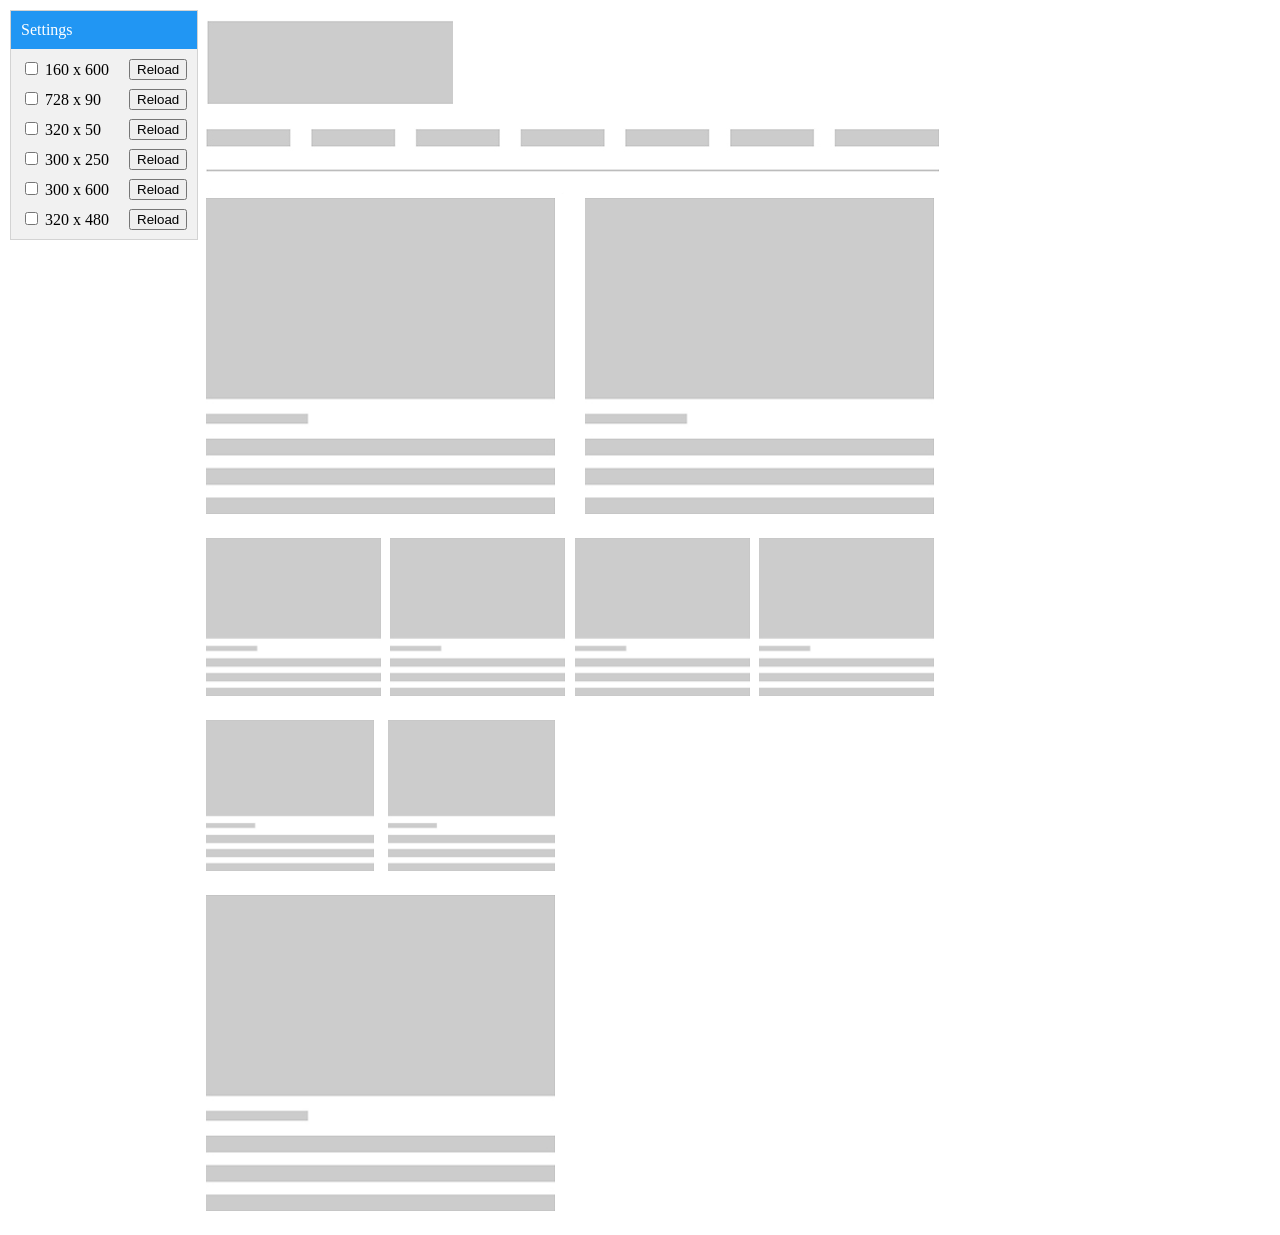
==== DigitalAdsShowCase-mp4/index.html @ 265ecca6 "mp4 solution" ====
<!DOCTYPE html>
<html>
    <head>
        <title>Ara Digital Ads Showcase</title>
        <link rel="stylesheet" href="resource/css/style.css">
        <script src="resource/js/jquery.min.js"></script>
        <script src="resource/js/function.js"></script>
    </head>
    <Body>
        <header>
            <div class="left-container"></div>
            <div class="inner-container"><img src="resource/images/logo.jpg" alt="logo"></div>
            <div class="right-container"></div>
        </header>
        <div class="container">
            <!--left ad block-->
            <div class="left-container">
                <!--160x600 ad banner-->
                <iframe class="banner160x600" style="width:160px;height:600px;" src="ads/160X600/index.html"></iframe>
            </div>

            <!--body content block-->
            <div class="inner-container center">
                <!--navigation placeholder-->
                <img src="resource/images/nav.jpg" alt="ph">

                <!--big text blocks placeholder-->
                <div class="flex">
                    <div class="placeholder fifty">
                        <img src="resource/images/placeholder.jpg" alt="ph">
                    </div>
                    <div class="placeholder fifty">
                        <img src="resource/images/placeholder.jpg" alt="ph">
                    </div>
                </div>

                <!--728x90 ad banner-->
                <iframe class="banner728x90" style="margin-bottom:20px;width:728px;height:90px;" src="ads/728X90/index.html"></iframe>

                <!--320x50 ad banner-->
                <iframe class="banner320x50" style="margin:0 auto 20px;width:320px;height:50px;" src="ads/320X50/index.html"></iframe>

                <!--small text blocks placeholder-->
                <div class="flex">
                    <div class="placeholder twenty-five">
                        <img src="resource/images/placeholder.jpg" alt="ph">
                    </div>
                    <div class="placeholder twenty-five">
                        <img src="resource/images/placeholder.jpg" alt="ph">
                    </div>
                    <div class="placeholder twenty-five">
                        <img src="resource/images/placeholder.jpg" alt="ph">
                    </div>
                    <div class="placeholder twenty-five">
                        <img src="resource/images/placeholder.jpg" alt="ph">
                    </div>
                </div>

                
                <div class="flex">
                    <!--grid text blocks placeholder-->
                    <div class="fifty">
                        <div class="flex">
                            <div class="placeholder fifty">
                                <img src="resource/images/placeholder.jpg" alt="ph">
                            </div>
                            <div class="placeholder fifty">
                                <img src="resource/images/placeholder.jpg" alt="ph">
                            </div>
                        </div>
                        <div class="placeholder full">
                            <img src="resource/images/placeholder.jpg" alt="ph">
                        </div>
                    </div>

                    <!--320x480 ad banner-->
                    <div class="fifty">
                        <!--<iframe class="banner320x480" style="width:320px;height:480px;" src="ads/320X480/index.html"></iframe>-->
                        <video class="banner320x480" width="320" height="480" autoplay muted>
                            <source src="https://tewaka-my.sharepoint.com/:v:/r/personal/boyang_zhao_ara_ac_nz/Documents/AraDigiAds/DigitalAdsShowCase-mp4/ads/320X480/banner.mp4?csf=1&web=1&e=N1HtgU" type="video/mp4">
                          Your browser does not support the video tag.
                        </video>
                    </div>
                </div>
            </div>

            <!--right ads block-->
            <div class="right-container">
                <!--300x250 ad banner-->
                <iframe class="banner300x250" style="margin-bottom:20px;width:300px;height:250px;" src="ads/300X250/index.html"></iframe>
                
                <!--300x600 ad banner -->
                <iframe class="banner300x600" style="width:300px;height:600px;" src="ads/300X600/index.html"></iframe>
            </div>
        </div> 
        <footer></footer>
        <div id="dashboard">
            <div id="dashboardheader">Settings</div>
            <div class="checkbox">
                <input type="checkbox" id="160x600" name="160x600" value="160x600">
                <label for="160x600">160 x 600</label>
                <button type="button" onclick="refresh('banner160x600')">Reload</button>
            </div>
            <div class="checkbox">
                <input type="checkbox" id="728x90" name="728x90" value="728x90">
                <label for="728x90">728 x 90</label>
                <button type="button" onclick="refresh('banner728x90')">Reload</button>
            </div>
            <div class="checkbox">
                <input type="checkbox" id="320x50" name="320x50" value="320x50">
                <label for="320x50">320 x 50</label>
                <button type="button" onclick="refresh('banner320x50')">Reload</button>
            </div>
            <div class="checkbox">
                <input type="checkbox" id="300x250" name="300x250" value="300x250">
                <label for="300x250">300 x 250</label>
                <button type="button" onclick="refresh('banner300x250')">Reload</button>
            </div>
            <div class="checkbox">
                <input type="checkbox" id="300x600" name="300x600" value="300x600">
                <label for="300x600">300 x 600</label>
                <button type="button" onclick="refresh('banner300x600')">Reload</button>
            </div>
            <div class="checkbox">
                <input type="checkbox" id="320x480" name="320x480" value="320x480">
                <label for="320x480">320 x 480</label>
                <button type="button" onclick="refresh('banner320x480')">Reload</button>
            </div>
        </div>
    </Body>
</html>
---- DigitalAdsShowCase-mp4/resource/css/style.css ----
body{
    margin:0;
    padding:0;
}
.container{
    width:1250px;
    margin:0 auto;
    display:flex;
    flex-wrap: nowrap;
    justify-content: space-between;
}
.inner-container{
    width:728px;
}
.left-container{
    width:160px;
}
.right-container{
    width:300px;
}
header{
    width:1250px;
    margin:0 auto;
    padding:20px 0;
    display:flex;
    flex-wrap: nowrap;
    justify-content: space-between;
}
.flex{
    display:flex;
    flex-wrap: nowrap;
    justify-content: space-between;
}
iframe{
    border:none;
    background-color:#ccc;
    display:none;
}
.full{
    width:100%;
}
.fifty{
    width:48%;
}
.twenty-five{
    width:24%;
}
.placeholder{
    margin-bottom:20px;
}
.placeholder img{
    width:100%;
    height:auto;
}
.center{
    text-align:center;
}
#dashboard{
    position: fixed;
    z-index: 9;
    background-color: #f1f1f1;
    border: 1px solid #d3d3d3;
    top:10px;
    left:10px;
}
#dashboardheader {
padding: 10px;
cursor: move;
z-index: 10;
background-color: #2196F3;
color: #fff;
}
#dashboard .checkbox{
    margin:10px;
}
#dashboard .checkbox button{
    float:right;
    margin-left:20px;
}
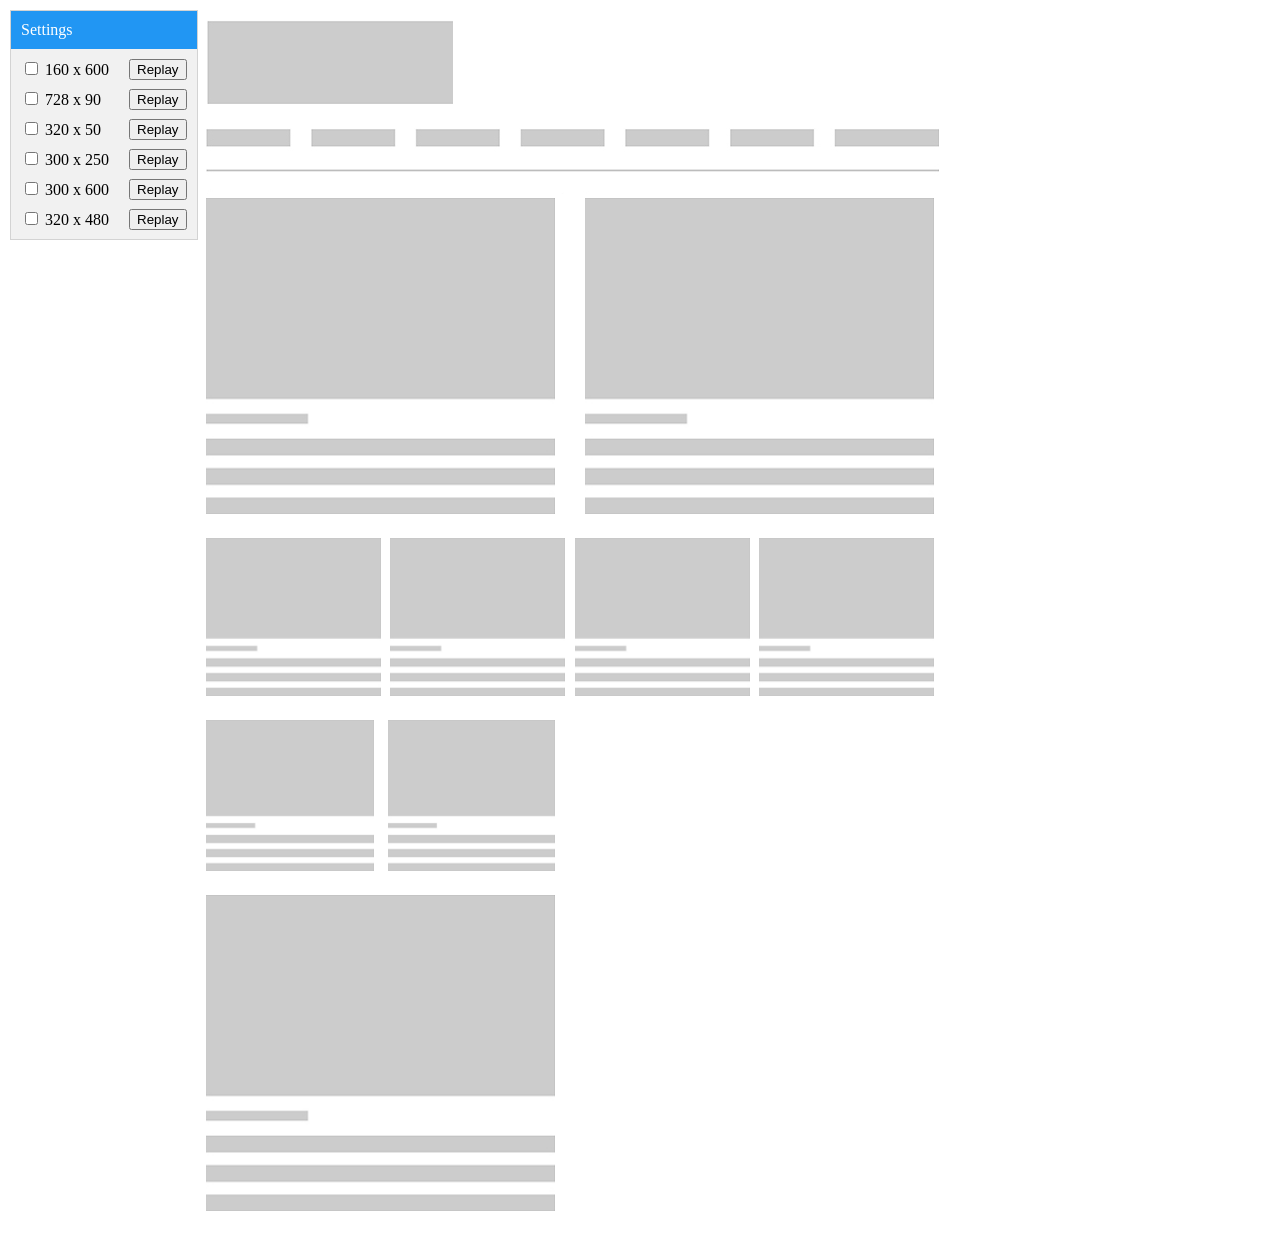
==== commit 49aa4df1: "update map url" ====
--- a/DigitalAdsShowCase-mp4/index.html
+++ b/DigitalAdsShowCase-mp4/index.html
@@ -16,7 +16,7 @@
             <!--left ad block-->
             <div class="left-container">
                 <!--160x600 ad banner-->
-                <iframe class="banner160x600" style="width:160px;height:600px;" src="ads/160X600/index.html"></iframe>
+                <iframe class="banner160x600" style="width:160px;height:600px;" src="https://github.com/Ara-marketing/docs/raw/master/DigitalAdsShowCase-mp4/ads/160X600/banner.mp4"></iframe>
             </div>
 
             <!--body content block-->
@@ -35,10 +35,10 @@
                 </div>
 
                 <!--728x90 ad banner-->
-                <iframe class="banner728x90" style="margin-bottom:20px;width:728px;height:90px;" src="ads/728X90/index.html"></iframe>
+                <iframe class="banner728x90" style="margin-bottom:20px;width:728px;height:90px;" src="https://github.com/Ara-marketing/docs/raw/master/DigitalAdsShowCase-mp4/ads/728X90/banner.mp4"></iframe>
 
                 <!--320x50 ad banner-->
-                <iframe class="banner320x50" style="margin:0 auto 20px;width:320px;height:50px;" src="ads/320X50/index.html"></iframe>
+                <iframe class="banner320x50" style="margin:0 auto 20px;width:320px;height:50px;" src="https://github.com/Ara-marketing/docs/raw/master/DigitalAdsShowCase-mp4/ads/320X50/banner.mp4"></iframe>
 
                 <!--small text blocks placeholder-->
                 <div class="flex">
@@ -77,7 +77,7 @@
                     <div class="fifty">
                         <!--<iframe class="banner320x480" style="width:320px;height:480px;" src="ads/320X480/index.html"></iframe>-->
                         <video class="banner320x480" width="320" height="480" autoplay muted>
-                            <source src="https://tewaka-my.sharepoint.com/:v:/r/personal/boyang_zhao_ara_ac_nz/Documents/AraDigiAds/DigitalAdsShowCase-mp4/ads/320X480/banner.mp4?csf=1&web=1&e=N1HtgU" type="video/mp4">
+                            <source src="https://github.com/Ara-marketing/docs/raw/master/DigitalAdsShowCase-mp4/ads/320X480/banner.mp4" type="video/mp4">
                           Your browser does not support the video tag.
                         </video>
                     </div>
@@ -87,10 +87,10 @@
             <!--right ads block-->
             <div class="right-container">
                 <!--300x250 ad banner-->
-                <iframe class="banner300x250" style="margin-bottom:20px;width:300px;height:250px;" src="ads/300X250/index.html"></iframe>
+                <iframe class="banner300x250" style="margin-bottom:20px;width:300px;height:250px;" src="https://github.com/Ara-marketing/docs/raw/master/DigitalAdsShowCase-mp4/ads/300X250/banner.mp4"></iframe>
                 
                 <!--300x600 ad banner -->
-                <iframe class="banner300x600" style="width:300px;height:600px;" src="ads/300X600/index.html"></iframe>
+                <iframe class="banner300x600" style="width:300px;height:600px;" src="https://github.com/Ara-marketing/docs/raw/master/DigitalAdsShowCase-mp4/ads/300X600/banner.mp4"></iframe>
             </div>
         </div> 
         <footer></footer>
@@ -99,32 +99,32 @@
             <div class="checkbox">
                 <input type="checkbox" id="160x600" name="160x600" value="160x600">
                 <label for="160x600">160 x 600</label>
-                <button type="button" onclick="refresh('banner160x600')">Reload</button>
+                <button type="button" onclick="refresh('banner160x600')">Replay</button>
             </div>
             <div class="checkbox">
                 <input type="checkbox" id="728x90" name="728x90" value="728x90">
                 <label for="728x90">728 x 90</label>
-                <button type="button" onclick="refresh('banner728x90')">Reload</button>
+                <button type="button" onclick="refresh('banner728x90')">Replay</button>
             </div>
             <div class="checkbox">
                 <input type="checkbox" id="320x50" name="320x50" value="320x50">
                 <label for="320x50">320 x 50</label>
-                <button type="button" onclick="refresh('banner320x50')">Reload</button>
+                <button type="button" onclick="refresh('banner320x50')">Replay</button>
             </div>
             <div class="checkbox">
                 <input type="checkbox" id="300x250" name="300x250" value="300x250">
                 <label for="300x250">300 x 250</label>
-                <button type="button" onclick="refresh('banner300x250')">Reload</button>
+                <button type="button" onclick="refresh('banner300x250')">Replay</button>
             </div>
             <div class="checkbox">
                 <input type="checkbox" id="300x600" name="300x600" value="300x600">
                 <label for="300x600">300 x 600</label>
-                <button type="button" onclick="refresh('banner300x600')">Reload</button>
+                <button type="button" onclick="refresh('banner300x600')">Replay</button>
             </div>
             <div class="checkbox">
                 <input type="checkbox" id="320x480" name="320x480" value="320x480">
                 <label for="320x480">320 x 480</label>
-                <button type="button" onclick="refresh('banner320x480')">Reload</button>
+                <button type="button" onclick="refresh('banner320x480')">Replay</button>
             </div>
         </div>
     </Body>
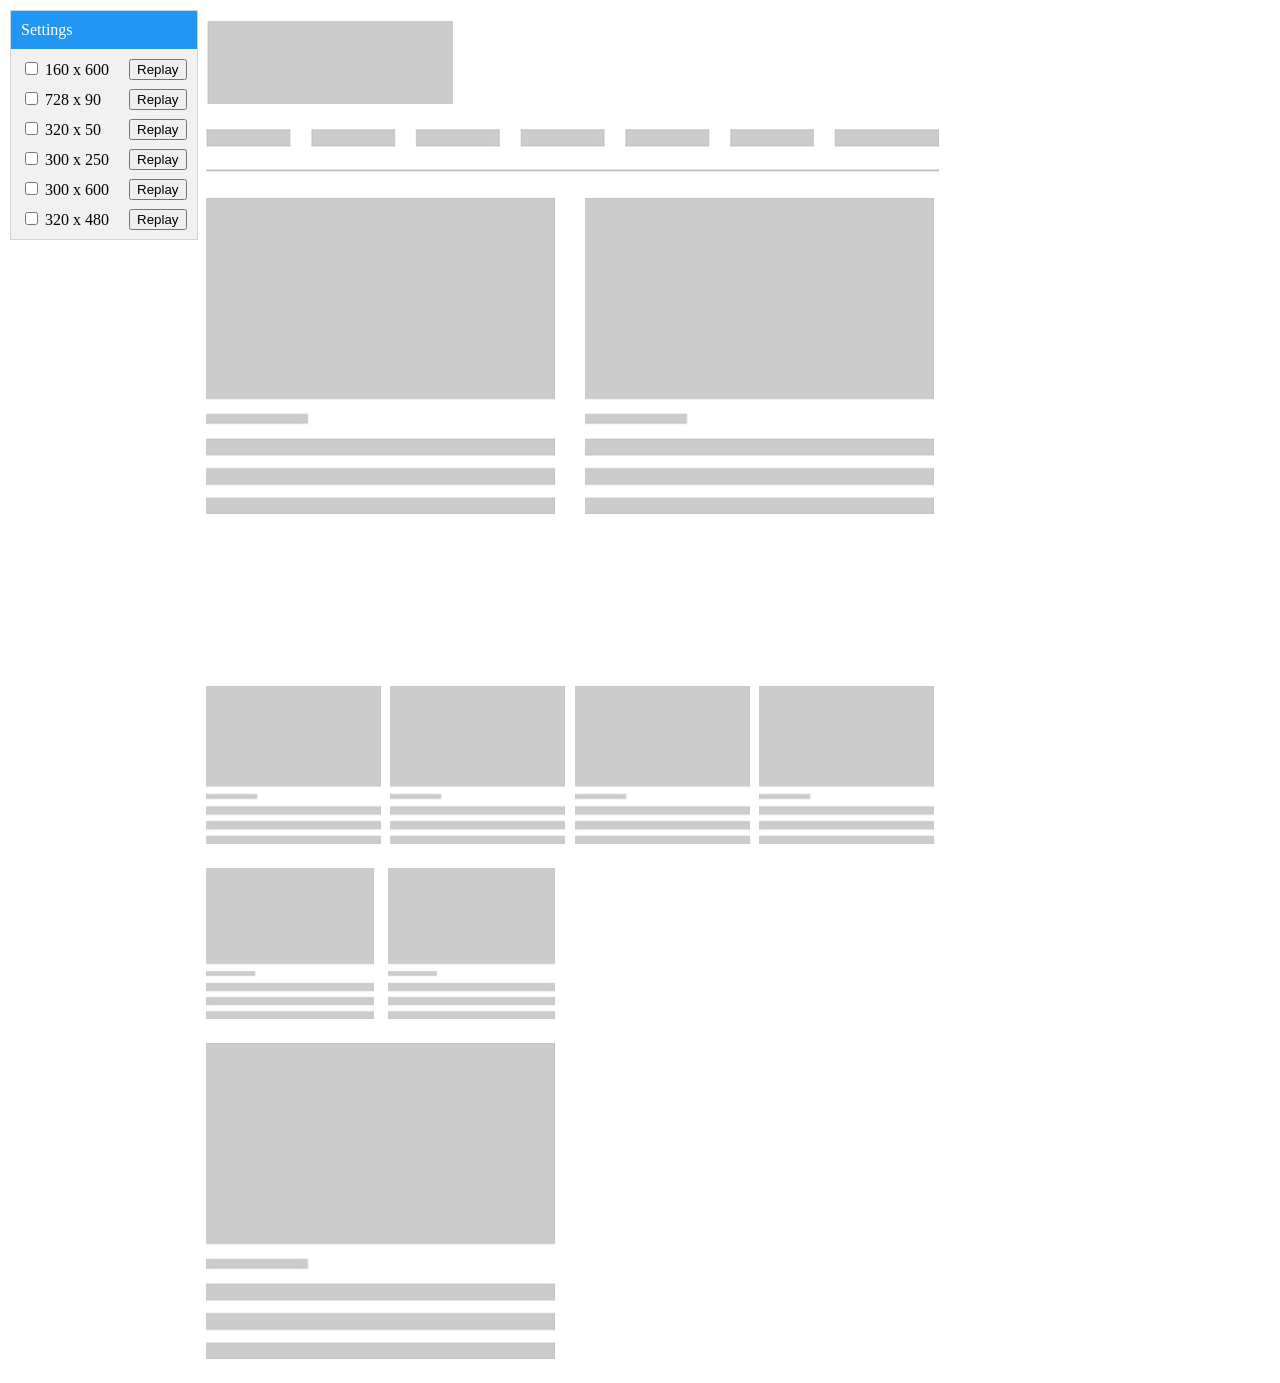
==== commit 962fdab6: "change iframe to video" ====
--- a/DigitalAdsShowCase-mp4/index.html
+++ b/DigitalAdsShowCase-mp4/index.html
@@ -16,7 +16,10 @@
             <!--left ad block-->
             <div class="left-container">
                 <!--160x600 ad banner-->
-                <iframe class="banner160x600" style="width:160px;height:600px;" src="https://github.com/Ara-marketing/docs/raw/master/DigitalAdsShowCase-mp4/ads/160X600/banner.mp4"></iframe>
+                <video class="banner160x600" width="160" height="600" autoplay muted>
+                    <source src="https://github.com/Ara-marketing/docs/raw/master/DigitalAdsShowCase-mp4/ads/160X600/banner.mp4" type="video/mp4">
+                  Your browser does not support the video tag.
+                </video>
             </div>
 
             <!--body content block-->
@@ -35,11 +38,17 @@
                 </div>
 
                 <!--728x90 ad banner-->
-                <iframe class="banner728x90" style="margin-bottom:20px;width:728px;height:90px;" src="https://github.com/Ara-marketing/docs/raw/master/DigitalAdsShowCase-mp4/ads/728X90/banner.mp4"></iframe>
-
+                <video class="banner728x90" width="728" height="90" autoplay muted>
+                    <source src="https://github.com/Ara-marketing/docs/raw/master/DigitalAdsShowCase-mp4/ads/728X90/banner.mp4" type="video/mp4">
+                  Your browser does not support the video tag.
+                </video>
+                
                 <!--320x50 ad banner-->
-                <iframe class="banner320x50" style="margin:0 auto 20px;width:320px;height:50px;" src="https://github.com/Ara-marketing/docs/raw/master/DigitalAdsShowCase-mp4/ads/320X50/banner.mp4"></iframe>
-
+                <video class="banner320x50" width="320" height="50" autoplay muted>
+                    <source src="https://github.com/Ara-marketing/docs/raw/master/DigitalAdsShowCase-mp4/ads/320X50/banner.mp4" type="video/mp4">
+                  Your browser does not support the video tag.
+                </video>
+                
                 <!--small text blocks placeholder-->
                 <div class="flex">
                     <div class="placeholder twenty-five">
@@ -87,10 +96,16 @@
             <!--right ads block-->
             <div class="right-container">
                 <!--300x250 ad banner-->
-                <iframe class="banner300x250" style="margin-bottom:20px;width:300px;height:250px;" src="https://github.com/Ara-marketing/docs/raw/master/DigitalAdsShowCase-mp4/ads/300X250/banner.mp4"></iframe>
+                <video class="banner300x250" width="300" height="250" autoplay muted>
+                    <source src="https://github.com/Ara-marketing/docs/raw/master/DigitalAdsShowCase-mp4/ads/300X250/banner.mp4" type="video/mp4">
+                  Your browser does not support the video tag.
+                </video>
                 
                 <!--300x600 ad banner -->
-                <iframe class="banner300x600" style="width:300px;height:600px;" src="https://github.com/Ara-marketing/docs/raw/master/DigitalAdsShowCase-mp4/ads/300X600/banner.mp4"></iframe>
+                <video class="banner300x600" width="300" height="600" autoplay muted>
+                    <source src="https://github.com/Ara-marketing/docs/raw/master/DigitalAdsShowCase-mp4/ads/300X600/banner.mp4" type="video/mp4">
+                  Your browser does not support the video tag.
+                </video>
             </div>
         </div> 
         <footer></footer>
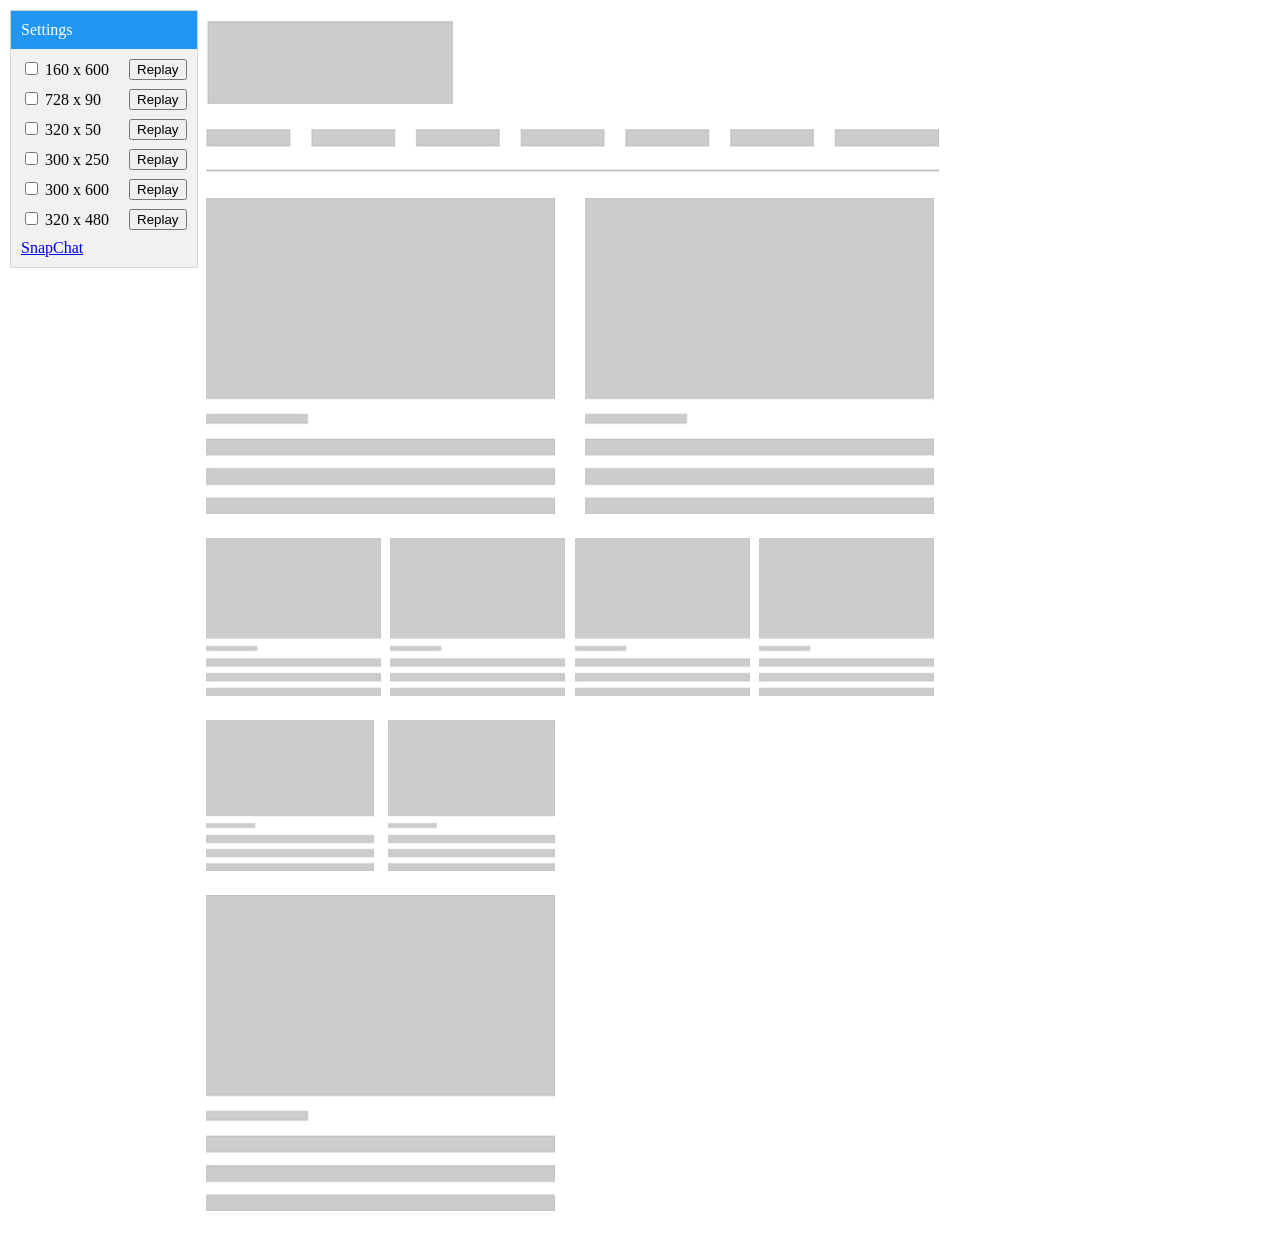
==== commit 5af62657: "changes" ====
--- a/DigitalAdsShowCase-mp4/index.html
+++ b/DigitalAdsShowCase-mp4/index.html
@@ -141,6 +141,9 @@
                 <label for="320x480">320 x 480</label>
                 <button type="button" onclick="refresh('banner320x480')">Replay</button>
             </div>
+            <div class="checkbox">
+                <a href="https://htmlpreview.github.io/?https://github.com/Ara-marketing/docs/blob/master/DigitalAdsShowCase-mp4/index-mobile.html">SnapChat</a>
+            </div>
         </div>
     </Body>
 </html>
--- a/DigitalAdsShowCase-mp4/resource/css/style.css
+++ b/DigitalAdsShowCase-mp4/resource/css/style.css
@@ -31,7 +31,7 @@
     flex-wrap: nowrap;
     justify-content: space-between;
 }
-iframe{
+video{
     border:none;
     background-color:#ccc;
     display:none;
@@ -77,4 +77,14 @@
     float:right;
     margin-left:20px;
 }
+.snap{
+    width:350px;
+    height:707px;
+    background-image:url(../images/snapchat.png);
+    background-size:100%;
+    margin:20px auto;
+}
+.bannersnap{
+    margin:84px 0 0 24px;
+}
 
